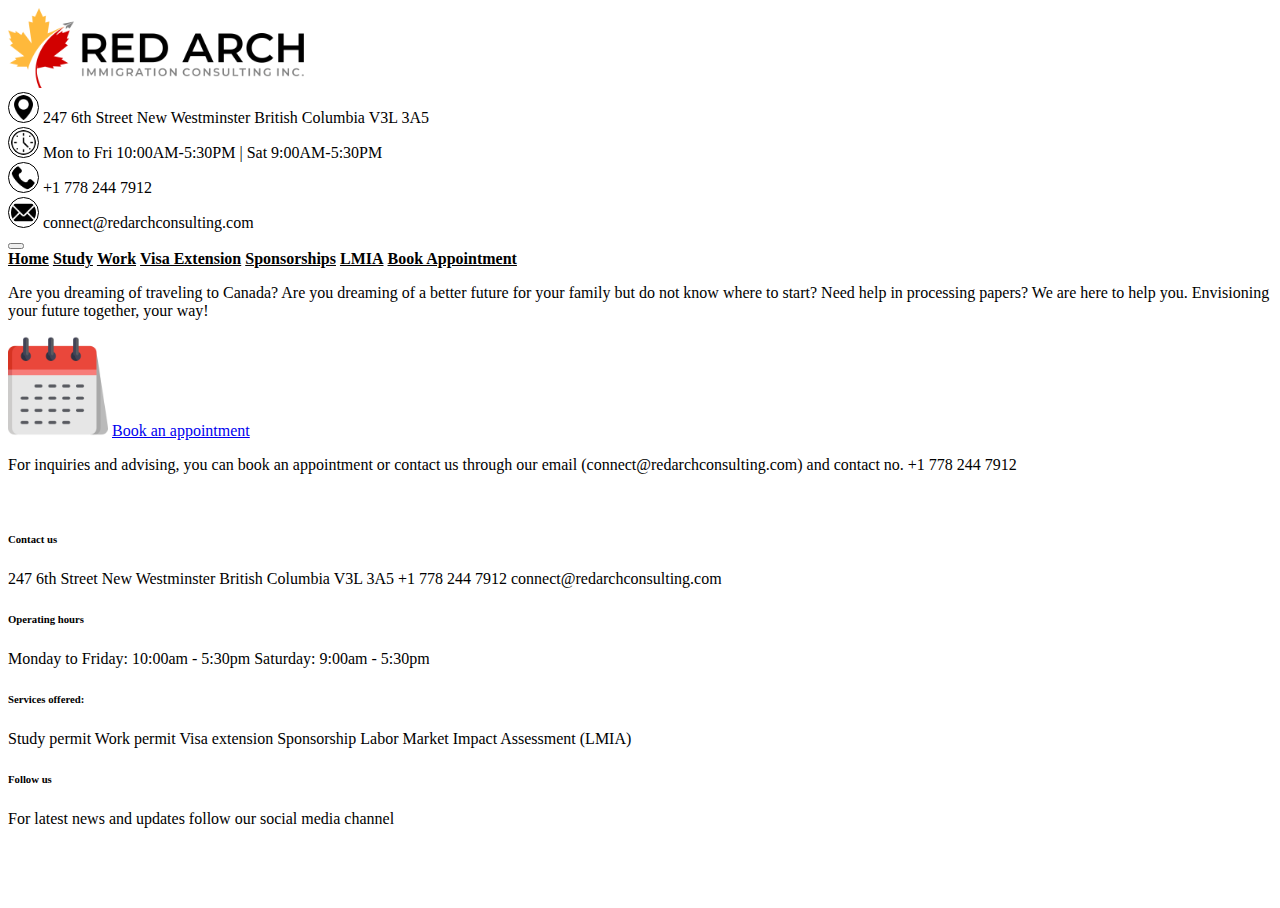
==== book-appointment.html @ ba5c8459 "Added other pages" ====
<!DOCTYPE html>
<html lang="en">
    <head>
        <link rel="stylesheet" href="styles.css" />
        <meta charset="UTF-8" />
        <meta name="viewport" content="width=device-width, initial-scale=1" />
        <title>Book an Appointment</title>
        <link
            href="https://cdn.jsdelivr.net/npm/bootstrap@5.2.1/dist/css/bootstrap.min.css"
            rel="stylesheet"
            integrity="sha384-iYQeCzEYFbKjA/T2uDLTpkwGzCiq6soy8tYaI1GyVh/UjpbCx/TYkiZhlZB6+fzT"
            crossorigin="anonymous"
        />
    </head>
    <body class="d-flex flex-column justify-content-between">
        <div>
            <!-- Top header -->
            <div class="container-fluid">
                <div class="row">
                    <div
                        class="col-md d-flex align-items-center justify-content-center"
                    >
                        <img
                            src="res/images/logo.png"
                            class="img-fluid"
                            alt="Site logo"
                            style="max-height: 80px"
                        />
                    </div>
                    <div class="col-md d-none d-md-block py-2">
                        <div class="d-flex gap-3">
                            <img
                                src="res/images/location-pin.png"
                                class="img-fluid icon"
                                alt="Site logo"
                            />
                            <span>
                                247 6th Street New Westminster British Columbia
                                V3L 3A5
                            </span>
                        </div>
                        <div class="d-flex gap-3">
                            <img
                                src="res/images/clock.png"
                                class="img-fluid icon"
                                alt="Site logo"
                            />
                            <span>
                                Mon to Fri 10:00AM-5:30PM | Sat 9:00AM-5:30PM
                            </span>
                        </div>
                        <div class="d-flex gap-3">
                            <img
                                src="res/images/phone-call.png"
                                class="img-fluid icon"
                                alt="Site logo"
                            />
                            <span>+1 778 244 7912</span>
                        </div>
                        <div class="d-flex gap-3">
                            <img
                                src="res/images/email.png"
                                class="img-fluid icon"
                                alt="Site logo"
                            />
                            <span>connect@redarchconsulting.com</span>
                        </div>
                    </div>
                </div>
            </div>

            <!-- Navigation bar -->
            <nav class="navbar navbar-expand-md bg-warning bg-gradient">
                <div class="container-fluid">
                    <button
                        class="navbar-toggler"
                        type="button"
                        data-bs-toggle="collapse"
                        data-bs-target="#navbarNavAltMarkup"
                        aria-controls="navbarNavAltMarkup"
                        aria-expanded="false"
                        aria-label="Toggle navigation"
                    >
                        <span class="navbar-toggler-icon"></span>
                    </button>
                    <div
                        class="collapse navbar-collapse"
                        id="navbarNavAltMarkup"
                    >
                        <div class="navbar-nav w-100 justify-content-around">
                            <a
                                class="nav-link"
                                aria-current="page"
                                href="index.html"
                                >Home</a
                            >
                            <a class="nav-link" href="study-permit.html"
                                >Study</a
                            >
                            <a class="nav-link" href="working-visa.html"
                                >Work</a
                            >
                            <a class="nav-link" href="visa-extension.html"
                                >Visa Extension</a
                            >
                            <a class="nav-link" href="sponsorships.html"
                                >Sponsorships</a
                            >
                            <a class="nav-link" href="lmia.html">LMIA</a>
                            <a class="nav-link" href="book-appointment.html"
                                >Book Appointment</a
                            >
                        </div>
                    </div>
                </div>
            </nav>

            <div class="container px-5 my-4">
                <p class="fs-4 fw-light">
                    Are you dreaming of traveling to Canada? Are you dreaming of
                    a better future for your family but do not know where to
                    start? Need help in processing papers? We are here to help
                    you. Envisioning your future together, your way!
                </p>

                <div class="d-flex flex-column my-4 align-items-center gap-4">
                    <img
                        src="res/images/calendar.png"
                        style="max-width: 100px"
                    />
                    <a
                        class="btn btn-outline-dark"
                        href="https://calendly.com/redarchconsulting/30min"
                        role="button"
                        >Book an appointment</a
                    >
                </div>

                <p>
                    For inquiries and advising, you can book an appointment or
                    contact us through our email (connect@redarchconsulting.com)
                    and contact no. +1 778 244 7912
                </p>

                <br />
            </div>
        </div>

        <!-- Footer -->
        <footer class="bg-warning bg-gradient mt-5 text-center">
            <div class="row py-4">
                <div
                    class="col-md d-flex flex-column justify-content-center px-5"
                >
                    <h6>Contact us</h6>
                    <span>
                        247 6th Street New Westminster British Columbia V3L 3A5
                    </span>
                    <span>+1 778 244 7912</span>
                    <span>connect@redarchconsulting.com</span>

                    <br />

                    <h6>Operating hours</h6>
                    <span> Monday to Friday: 10:00am - 5:30pm </span>
                    <span>Saturday: 9:00am - 5:30pm</span>
                </div>
                <div
                    class="col-md d-flex flex-column justify-content-center px-5"
                >
                    <h6>Services offered:</h6>
                    <span>Study permit</span>
                    <span>Work permit</span>
                    <span>Visa extension</span>
                    <span>Sponsorship</span>
                    <span>Labor Market Impact Assessment (LMIA)</span>
                </div>
                <div
                    class="col-md d-flex flex-column justify-content-center px-5"
                >
                    <h6>Follow us</h6>
                    <span
                        >For latest news and updates follow our social media
                        channel</span
                    >
                </div>
            </div>
        </footer>

        <script
            src="https://cdn.jsdelivr.net/npm/bootstrap@5.2.1/dist/js/bootstrap.bundle.min.js"
            integrity="sha384-u1OknCvxWvY5kfmNBILK2hRnQC3Pr17a+RTT6rIHI7NnikvbZlHgTPOOmMi466C8"
            crossorigin="anonymous"
        ></script>
    </body>
</html>
---- styles.css ----
img.icon {
    max-height: 25px;
    border-width: 1px;
    border-style: solid;
    border-radius: 50%;
    padding: 2px;
}

span {
    margin-bottom: 5px;
}

a.nav-link {
    font-weight: 600;
    color: black;
}

html {
    height: 100%;
    overflow-x: hidden;
}
body {
    min-height: 100%;
}
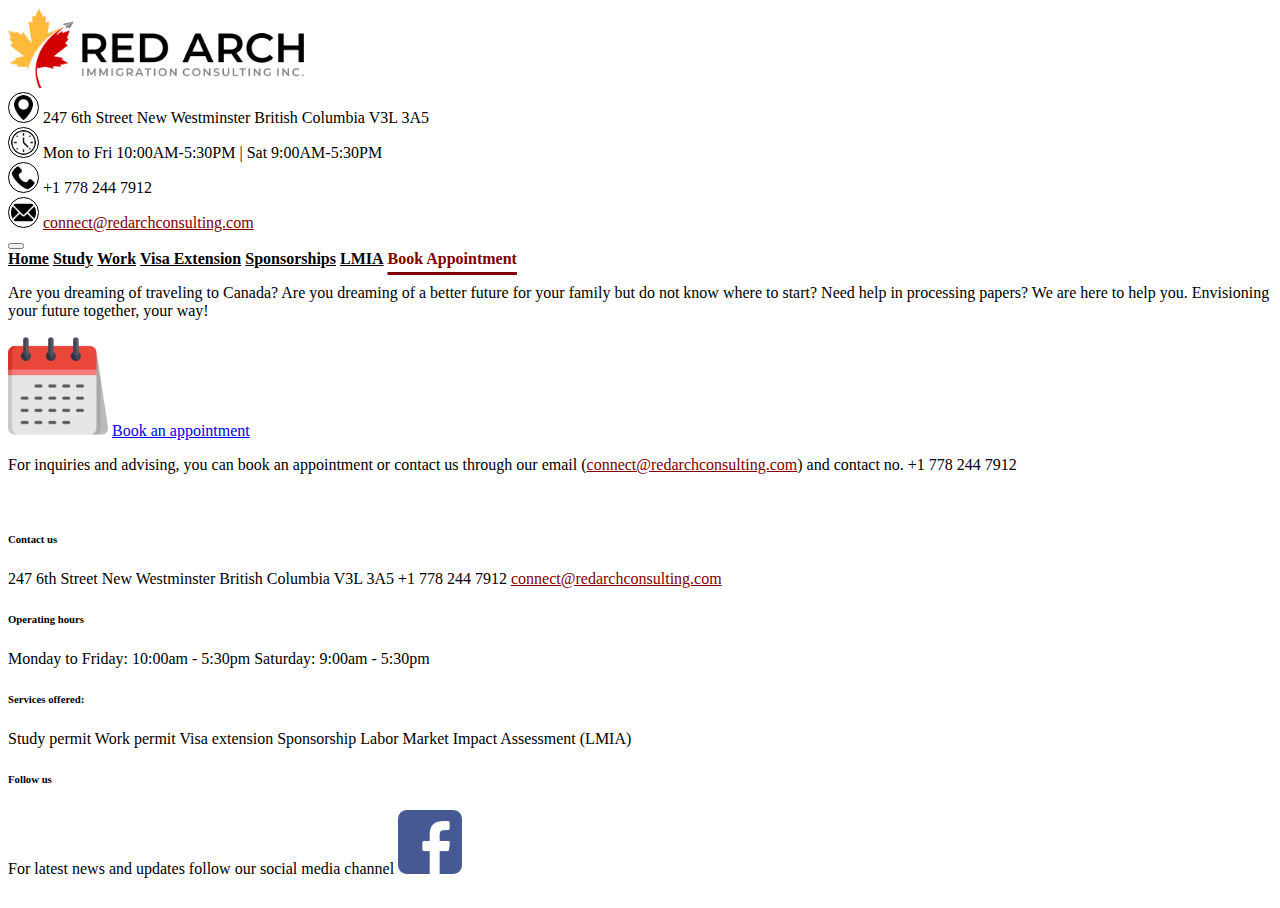
==== commit e85ae361: "Polished for first review" ====
--- a/book-appointment.html
+++ b/book-appointment.html
@@ -27,43 +27,67 @@
                             style="max-height: 80px"
                         />
                     </div>
-                    <div class="col-md d-none d-md-block py-2">
-                        <div class="d-flex gap-3">
-                            <img
-                                src="res/images/location-pin.png"
-                                class="img-fluid icon"
-                                alt="Site logo"
-                            />
-                            <span>
-                                247 6th Street New Westminster British Columbia
-                                V3L 3A5
-                            </span>
-                        </div>
-                        <div class="d-flex gap-3">
-                            <img
-                                src="res/images/clock.png"
-                                class="img-fluid icon"
-                                alt="Site logo"
-                            />
-                            <span>
-                                Mon to Fri 10:00AM-5:30PM | Sat 9:00AM-5:30PM
-                            </span>
-                        </div>
-                        <div class="d-flex gap-3">
-                            <img
-                                src="res/images/phone-call.png"
-                                class="img-fluid icon"
-                                alt="Site logo"
-                            />
-                            <span>+1 778 244 7912</span>
-                        </div>
-                        <div class="d-flex gap-3">
-                            <img
-                                src="res/images/email.png"
-                                class="img-fluid icon"
-                                alt="Site logo"
-                            />
-                            <span>connect@redarchconsulting.com</span>
+                    <div class="col-md d-none d-md-block py-2 pe-5">
+                        <div class="d-flex justify-content-end">
+                            <div
+                                class="d-flex flex-column"
+                                style="width: fit-content"
+                            >
+                                <div
+                                    class="d-flex gap-3"
+                                    style="width: fit-content"
+                                >
+                                    <img
+                                        src="res/images/location-pin.png"
+                                        class="img-fluid icon"
+                                        alt="Site logo"
+                                    />
+                                    <span>
+                                        247 6th Street New Westminster British
+                                        Columbia V3L 3A5
+                                    </span>
+                                </div>
+                                <div
+                                    class="d-flex gap-3"
+                                    style="width: fit-content"
+                                >
+                                    <img
+                                        src="res/images/clock.png"
+                                        class="img-fluid icon"
+                                        alt="Site logo"
+                                    />
+                                    <span>
+                                        Mon to Fri 10:00AM-5:30PM | Sat
+                                        9:00AM-5:30PM
+                                    </span>
+                                </div>
+                                <div
+                                    class="d-flex gap-3"
+                                    style="width: fit-content"
+                                >
+                                    <img
+                                        src="res/images/phone-call.png"
+                                        class="img-fluid icon"
+                                        alt="Site logo"
+                                    />
+                                    <span>+1 778 244 7912</span>
+                                </div>
+                                <div
+                                    class="d-flex gap-3"
+                                    style="width: fit-content"
+                                >
+                                    <img
+                                        src="res/images/email.png"
+                                        class="img-fluid icon"
+                                        alt="Site logo"
+                                    />
+                                    <a
+                                        class="hyperlink"
+                                        href="mailto:connect@redarchconsulting.com"
+                                        >connect@redarchconsulting.com</a
+                                    >
+                                </div>
+                            </div>
                         </div>
                     </div>
                 </div>
@@ -107,7 +131,9 @@
                                 >Sponsorships</a
                             >
                             <a class="nav-link" href="lmia.html">LMIA</a>
-                            <a class="nav-link" href="book-appointment.html"
+                            <a
+                                class="nav-link active"
+                                href="book-appointment.html"
                                 >Book Appointment</a
                             >
                         </div>
@@ -115,6 +141,7 @@
                 </div>
             </nav>
 
+            <!-- Content -->
             <div class="container px-5 my-4">
                 <p class="fs-4 fw-light">
                     Are you dreaming of traveling to Canada? Are you dreaming of
@@ -138,8 +165,11 @@
 
                 <p>
                     For inquiries and advising, you can book an appointment or
-                    contact us through our email (connect@redarchconsulting.com)
-                    and contact no. +1 778 244 7912
+                    contact us through our email (<a
+                        class="hyperlink"
+                        href="mailto:connect@redarchconsulting.com"
+                        >connect@redarchconsulting.com</a
+                    >) and contact no. +1 778 244 7912
                 </p>
 
                 <br />
@@ -147,8 +177,8 @@
         </div>
 
         <!-- Footer -->
-        <footer class="bg-warning bg-gradient mt-5 text-center">
-            <div class="row py-4">
+        <footer class="bg-warning bg-gradient text-center">
+            <div class="row py-4 gy-4">
                 <div
                     class="col-md d-flex flex-column justify-content-center px-5"
                 >
@@ -157,7 +187,11 @@
                         247 6th Street New Westminster British Columbia V3L 3A5
                     </span>
                     <span>+1 778 244 7912</span>
-                    <span>connect@redarchconsulting.com</span>
+                    <a
+                        class="hyperlink"
+                        href="mailto:connect@redarchconsulting.com"
+                        >connect@redarchconsulting.com</a
+                    >
 
                     <br />
 
@@ -183,6 +217,13 @@
                         >For latest news and updates follow our social media
                         channel</span
                     >
+                    <a href="https://www.facebook.com/">
+                        <img
+                            class="img-fluid align-self-center mt-2"
+                            src="res/images/facebook.png"
+                            style="max-width: fit-content"
+                        />
+                    </a>
                 </div>
             </div>
         </footer>
--- a/styles.css
+++ b/styles.css
@@ -22,3 +22,18 @@
 body {
     min-height: 100%;
 }
+
+a.hyperlink {
+    color: #800000 !important;
+}
+
+a.nav-link.active {
+    color: #800000 !important;
+    text-decoration: underline;
+    text-underline-offset: 8px;
+    text-decoration-thickness: 3px;
+}
+
+li:not(:last-child) {
+    margin-bottom: 8px;
+}
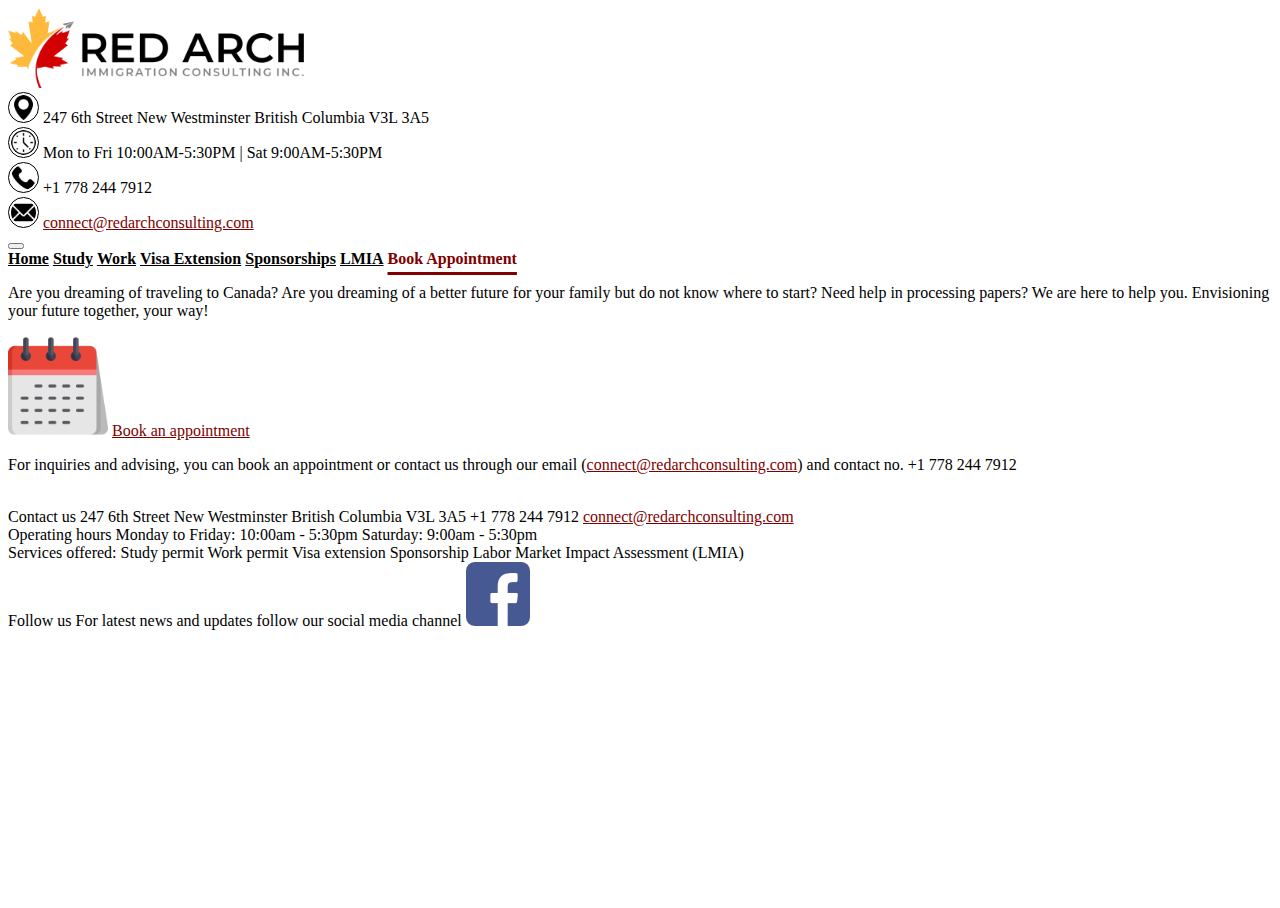
==== commit 7980c9ee: "Modified footer text size" ====
--- a/book-appointment.html
+++ b/book-appointment.html
@@ -42,7 +42,7 @@
                                         class="img-fluid icon"
                                         alt="Site logo"
                                     />
-                                    <span>
+                                    <span class="small">
                                         247 6th Street New Westminster British
                                         Columbia V3L 3A5
                                     </span>
@@ -56,7 +56,7 @@
                                         class="img-fluid icon"
                                         alt="Site logo"
                                     />
-                                    <span>
+                                    <span class="small">
                                         Mon to Fri 10:00AM-5:30PM | Sat
                                         9:00AM-5:30PM
                                     </span>
@@ -70,7 +70,7 @@
                                         class="img-fluid icon"
                                         alt="Site logo"
                                     />
-                                    <span>+1 778 244 7912</span>
+                                    <span class="small">+1 778 244 7912</span>
                                 </div>
                                 <div
                                     class="d-flex gap-3"
@@ -82,7 +82,7 @@
                                         alt="Site logo"
                                     />
                                     <a
-                                        class="hyperlink"
+                                        class="hyperlink small"
                                         href="mailto:connect@redarchconsulting.com"
                                         >connect@redarchconsulting.com</a
                                     >
@@ -182,38 +182,42 @@
                 <div
                     class="col-md d-flex flex-column justify-content-center px-5"
                 >
-                    <h6>Contact us</h6>
-                    <span>
+                    <span class="small fw-bold">Contact us</span>
+                    <span class="small">
                         247 6th Street New Westminster British Columbia V3L 3A5
                     </span>
-                    <span>+1 778 244 7912</span>
+                    <span class="small">+1 778 244 7912</span>
                     <a
-                        class="hyperlink"
+                        class="hyperlink small"
                         href="mailto:connect@redarchconsulting.com"
                         >connect@redarchconsulting.com</a
                     >
 
                     <br />
 
-                    <h6>Operating hours</h6>
-                    <span> Monday to Friday: 10:00am - 5:30pm </span>
-                    <span>Saturday: 9:00am - 5:30pm</span>
+                    <span class="small fw-bold">Operating hours</span>
+                    <span class="small">
+                        Monday to Friday: 10:00am - 5:30pm
+                    </span>
+                    <span class="small">Saturday: 9:00am - 5:30pm</span>
                 </div>
                 <div
                     class="col-md d-flex flex-column justify-content-center px-5"
                 >
-                    <h6>Services offered:</h6>
-                    <span>Study permit</span>
-                    <span>Work permit</span>
-                    <span>Visa extension</span>
-                    <span>Sponsorship</span>
-                    <span>Labor Market Impact Assessment (LMIA)</span>
+                    <span class="small fw-bold">Services offered:</span>
+                    <span class="small">Study permit</span>
+                    <span class="small">Work permit</span>
+                    <span class="small">Visa extension</span>
+                    <span class="small">Sponsorship</span>
+                    <span class="small"
+                        >Labor Market Impact Assessment (LMIA)</span
+                    >
                 </div>
                 <div
                     class="col-md d-flex flex-column justify-content-center px-5"
                 >
-                    <h6>Follow us</h6>
-                    <span
+                    <span class="small fw-bold">Follow us</span>
+                    <span class="small"
                         >For latest news and updates follow our social media
                         channel</span
                     >
--- a/styles.css
+++ b/styles.css
@@ -27,6 +27,10 @@
     color: #800000 !important;
 }
 
+a.hyperlink:hover {
+    color: #b30000 !important;
+}
+
 a.nav-link.active {
     color: #800000 !important;
     text-decoration: underline;
@@ -37,3 +41,14 @@
 li:not(:last-child) {
     margin-bottom: 8px;
 }
+
+a.btn-outline-dark {
+    border-color: #800000 !important;
+    color: #800000 !important;
+}
+
+a.btn-outline-dark:hover {
+    background-color: #b30000 !important;
+    border-color: #b30000 !important;
+    color: white !important;
+}
